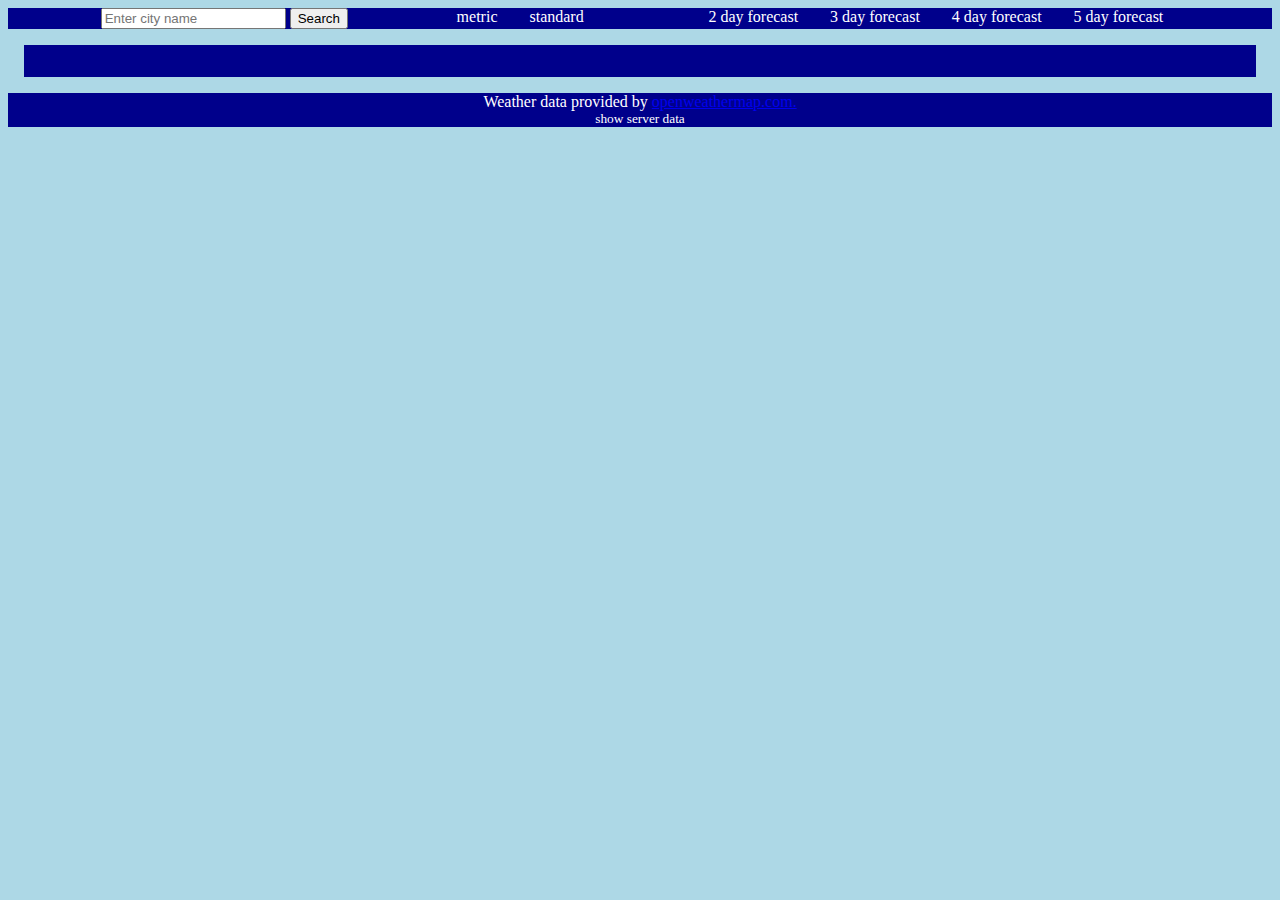
==== weather3/index.html @ f28eced8 "add weather app" ====
<!doctype html>
<html lang=en><meta charset=utf-8>
<script type=module src=app.js></script>
<link href=style.css rel=stylesheet type=text/css>
<main>
  <div class=controls >
    <div class=i_location >
      <input class=i_search type=text
	    placeholder="Enter city name">
      <button class=search >Search</button>
    </div>
    <div class=units>
      <div class=unit_imperial >imperial</div>
      <div class=unit_metric   >metric</div>
      <div class=unit_standard >standard</div>
    </div>
    <div class=report_type_controls >
      <div class=current   >current weather</div>
      <div class=forecast2 >2 day forecast</div>
      <div class=forecast3 >3 day forecast</div>
      <div class=forecast4 >4 day forecast</div>
      <div class=forecast5 >5 day forecast</div>
    </div>
  </div>
  <div class=report      > </div>
  <div>
    <div>Weather data provided by
      <a href="https://openweathermap.org/" >openweathermap.com.</a>
    </div>
    <small> <div class=show_server_data > show server data </div> </small>
    <small> <div class=hide_server_data
		 style="display:none" > hide server data </div> </small>
    <div class=server_data style="display:none" > </div>
    <div class=debug       > </div>
  </div>
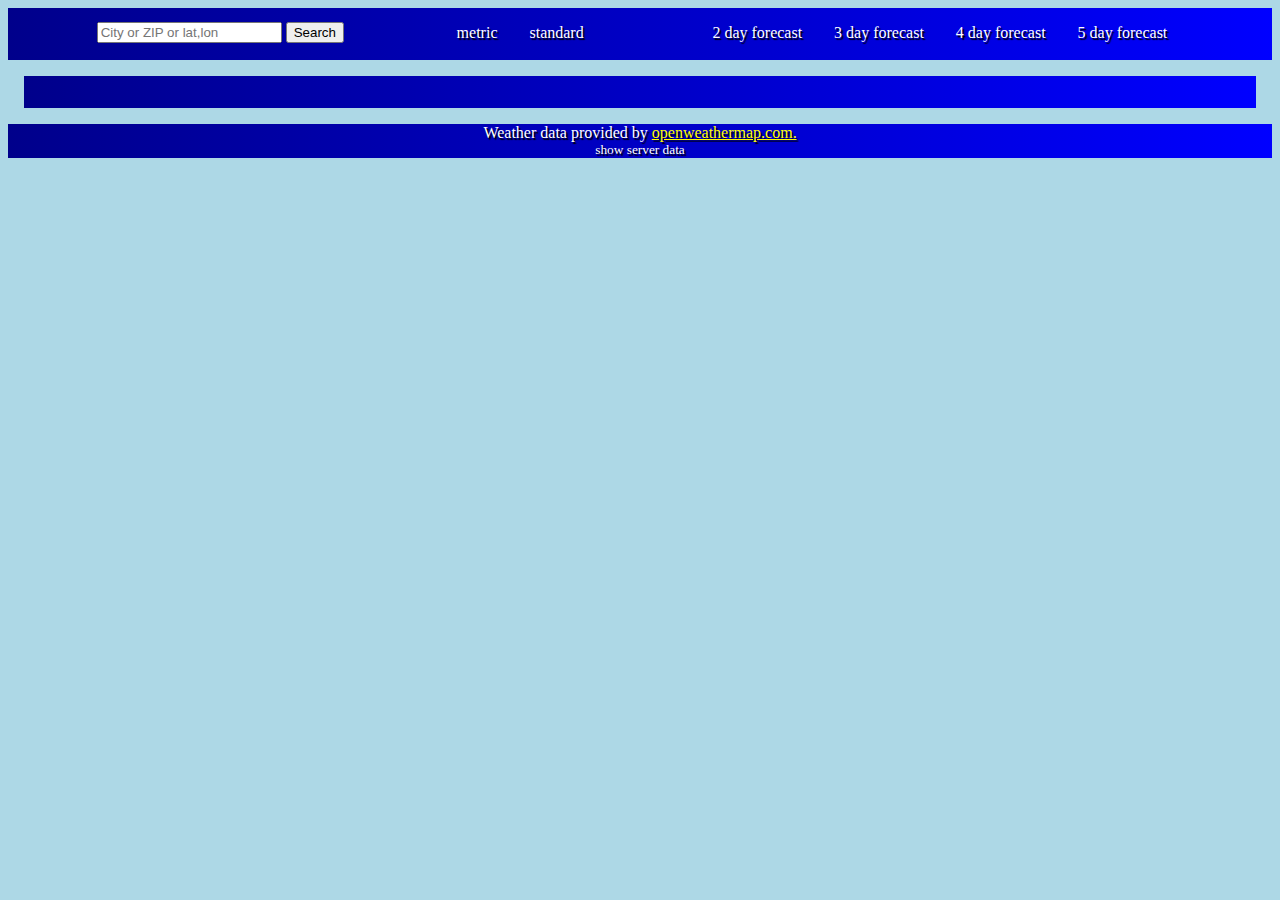
==== commit 1269f8a5: "layout, formatting, gradients" ====
--- a/weather3/index.html
+++ b/weather3/index.html
@@ -6,7 +6,7 @@
   <div class=controls >
     <div class=i_location >
       <input class=i_search type=text
-	    placeholder="Enter city name">
+	    placeholder="City or ZIP or lat,lon">
       <button class=search >Search</button>
     </div>
     <div class=units>
@@ -22,8 +22,8 @@
       <div class=forecast5 >5 day forecast</div>
     </div>
   </div>
-  <div class=report      > </div>
-  <div>
+  <div class=report > </div>
+  <div class=footer >
     <div>Weather data provided by
       <a href="https://openweathermap.org/" >openweathermap.com.</a>
     </div>
@@ -31,5 +31,5 @@
     <small> <div class=hide_server_data
 		 style="display:none" > hide server data </div> </small>
     <div class=server_data style="display:none" > </div>
-    <div class=debug       > </div>
+    <div class=debug > </div>
   </div>
